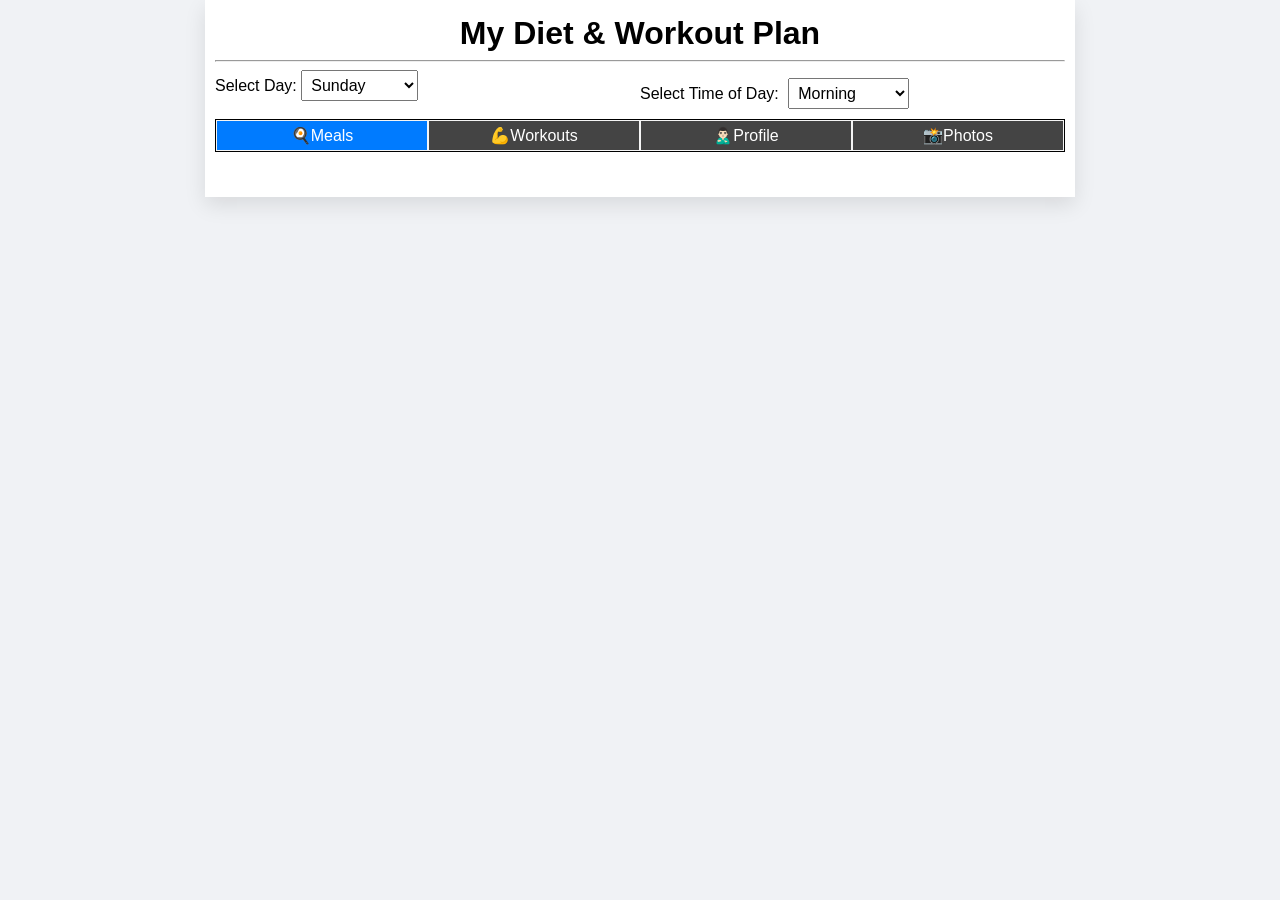
==== invyoc/wwwroot/dietician/index.html @ 40e1be3e "add dietician project" ====
<!DOCTYPE html>
<html lang="en">
  <head>
    <meta charset="UTF-8" />
    <meta name="viewport" content="width=device-width, initial-scale=1.0" />
    <title>My Diet & Workout Plan</title>
    <link href="index.css" rel="stylesheet" />
  </head>
  <body>
    <div class="container">
      <h1>My Diet & Workout Plan</h1>

      <hr />

      <div class="section">
        <div class="row">
          <div class="col-6">
            <label for="day">Select Day:</label>
            <select id="day" onchange="updatePlan()"></select>
          </div>

          <div class="col-6 mt-05">
            <label for="time">Select Time of Day:</label>
            <select
              id="time"
              onchange="updatePlan()"
              style="margin-left: 5px"
            ></select>
          </div>
        </div>
      </div>

      <div class="tab-container">
        <div class="tabs">
          <div class="tab active" onclick="switchTab(0)">🍳Meals</div>
          <div class="tab" onclick="switchTab(1)">💪Workouts</div>
          <div class="tab" onclick="switchTab(2)">🙎🏻‍♂️Profile</div>
          <div class="tab" onclick="switchTab(3)">📸Photos</div>
        </div>
      </div>

      <div class="tab-content active">
        <div id="meal" class="content-box"></div>
      </div>

      <div class="tab-content">
        <div id="workoutVideos" class="content-box workout-video"></div>

        <button onclick="clearTodaySavedWorkoutVideo()">
          Clear Today's Workout Recommendation
        </button>
      </div>

      <div class="tab-content">
        <div class="row">
          <div class="col-7">
            <table
              border="1"
              cellpadding="8"
              cellspacing="0"
              style="border-collapse: collapse; width: 100%"
            >
              <tbody>
                <tr>
                  <td><strong>Age</strong></td>
                  <td>31</td>
                </tr>
                <tr>
                  <td><strong>Gender</strong></td>
                  <td>Male</td>
                </tr>
                <tr>
                  <td><strong>Height</strong></td>
                  <td>5'9"</td>
                </tr>
                <tr>
                  <td><strong>Weight</strong></td>
                  <td>95 kg</td>
                </tr>
                <tr>
                  <td><strong>Lifestyle</strong></td>
                  <td>Sedentary</td>
                </tr>
                <tr>
                  <td><strong>Goal</strong></td>
                  <td>Fat loss &amp; muscle gain</td>
                </tr>
                <tr>
                  <td><strong>Meals per day</strong></td>
                  <td>5</td>
                </tr>
                <tr>
                  <td><strong>Workout</strong></td>
                  <td>Home-based, 5 days/week, 20–30 mins/day</td>
                </tr>
                <tr>
                  <td><strong>Fitness Level</strong></td>
                  <td>Beginner</td>
                </tr>
                <tr>
                  <td><strong>Back Issue</strong></td>
                  <td>Minor</td>
                </tr>
              </tbody>
            </table>
          </div>
          <div class="col-5">
            <h3 class="mt-1">Tips:</h3>
            <hr />
            <ul>
              <li>Stay hydrated – aim for 3L water/day</li>
              <li>Prioritize form over reps</li>
              <li>Stretch before and after every workout</li>
              <li>Follow a high-protein, moderate-carb diet</li>
              <li>Weekly progress photos help more than just weighing</li>
            </ul>
          </div>
        </div>
      </div>

      <div class="tab-content">
        <h2>Photo of the Day</h2>
        <input
          type="file"
          accept="image/*"
          capture="environment"
          onchange="savePhoto(this)"
        />
        <p id="photoStatus"></p>
      </div>
    </div>

    <script src="script.js"></script>
  </body>
</html>
---- invyoc/wwwroot/dietician/index.css ----
body {
  font-family: "Segoe UI", sans-serif;
  background-color: #f0f2f5;
  margin: 0;
}
.container {
  max-width: 850px;
  margin: auto;
  background: white;
  padding: 15px 10px;
  box-shadow: 0 8px 20px rgba(0, 0, 0, 0.1);
}
h1,
h2,
h3 {
  margin: 0;
}
h1 {
  text-align: center;
}
select,
button {
  padding: 5px;
  font-size: 1rem;
  display: inline-block;
}

.content-box {
  border-radius: 8px;
  margin-top: 10px;
  text-align: center;
}
ul {
  margin: 0;
  padding-left: 20px;
}
.toggle-section {
  display: none;
}
.meal-item {
  display: inline-block;
  vertical-align: bottom;
  margin-bottom: 10px;
  padding: 0 10px 0 0;
  max-width: 400px;
  text-align: center;
}
.meal-item img {
  width: 400px;
  height: 400px;
}
.meal-item div {
  background-color: black;
  color: white;
  text-align: center;
  min-height: 30px;
  display: flex;
  justify-content: center;
  align-items: center;
}
.workout-video {
  margin: 10px 0;
}
iframe {
  width: 100%;
  height: 420px;
  border: none;
}

.workout-block {
  display: inline-block;
  margin: 0 5px;
}

.workout-block-heading {
  margin-bottom: 0;
  text-align: center;
  background: black;
  color: white;
  padding: 3px 0;
}

.tab-container {
  padding: 10px 0 0;
}
.tabs {
  display: flex;
  cursor: pointer;
  background-color: #333;
  border: 1px solid;
}
.tab {
  flex: 1;
  padding: 5px 0;
  color: white;
  text-align: center;
  background: #444;
  border: 1px solid whitesmoke;
}
.tab.active {
  background: #007bff;
}
.tab-content {
  display: none;
  padding: 10px 0;
}
.tab-content.active {
  display: block;
}

ul {
  padding-left: 20px;
}

/* Row */
.row {
  display: flex;
  flex-wrap: wrap;
}

/* Column */
.col {
  flex: 1;
  padding: 15px;
  min-width: 0;
}

/* Fixed column widths (like col-6, col-4 etc.) */
.col-1 {
  flex: 0 0 8.33%;
  max-width: 8.33%;
}
.col-2 {
  flex: 0 0 16.66%;
  max-width: 16.66%;
}
.col-3 {
  flex: 0 0 25%;
  max-width: 25%;
}
.col-4 {
  flex: 0 0 33.33%;
  max-width: 33.33%;
}
.col-5 {
  flex: 0 0 41.66%;
  max-width: 41.66%;
}
.col-6 {
  flex: 0 0 50%;
  max-width: 50%;
}
.col-7 {
  flex: 0 0 58.33%;
  max-width: 58.33%;
}
.col-8 {
  flex: 0 0 66.66%;
  max-width: 66.66%;
}
.col-9 {
  flex: 0 0 75%;
  max-width: 75%;
}
.col-10 {
  flex: 0 0 83.33%;
  max-width: 83.33%;
}
.col-11 {
  flex: 0 0 91.66%;
  max-width: 91.66%;
}
.col-12 {
  flex: 0 0 100%;
  max-width: 100%;
}

/* Optional: Responsive support */
@media (max-width: 768px) {
  .col,
  .col-1,
  .col-2,
  .col-3,
  .col-4,
  .col-5,
  .col-6,
  .col-7,
  .col-8,
  .col-9,
  .col-10,
  .col-11,
  .col-12 {
    flex: 0 0 100%;
    max-width: 100%;
  }
}

.mt-05 {
  margin-top: 0.5rem;
}
.mt-1 {
  margin-top: 1rem;
}
.mt-2 {
  margin-top: 2rem;
}
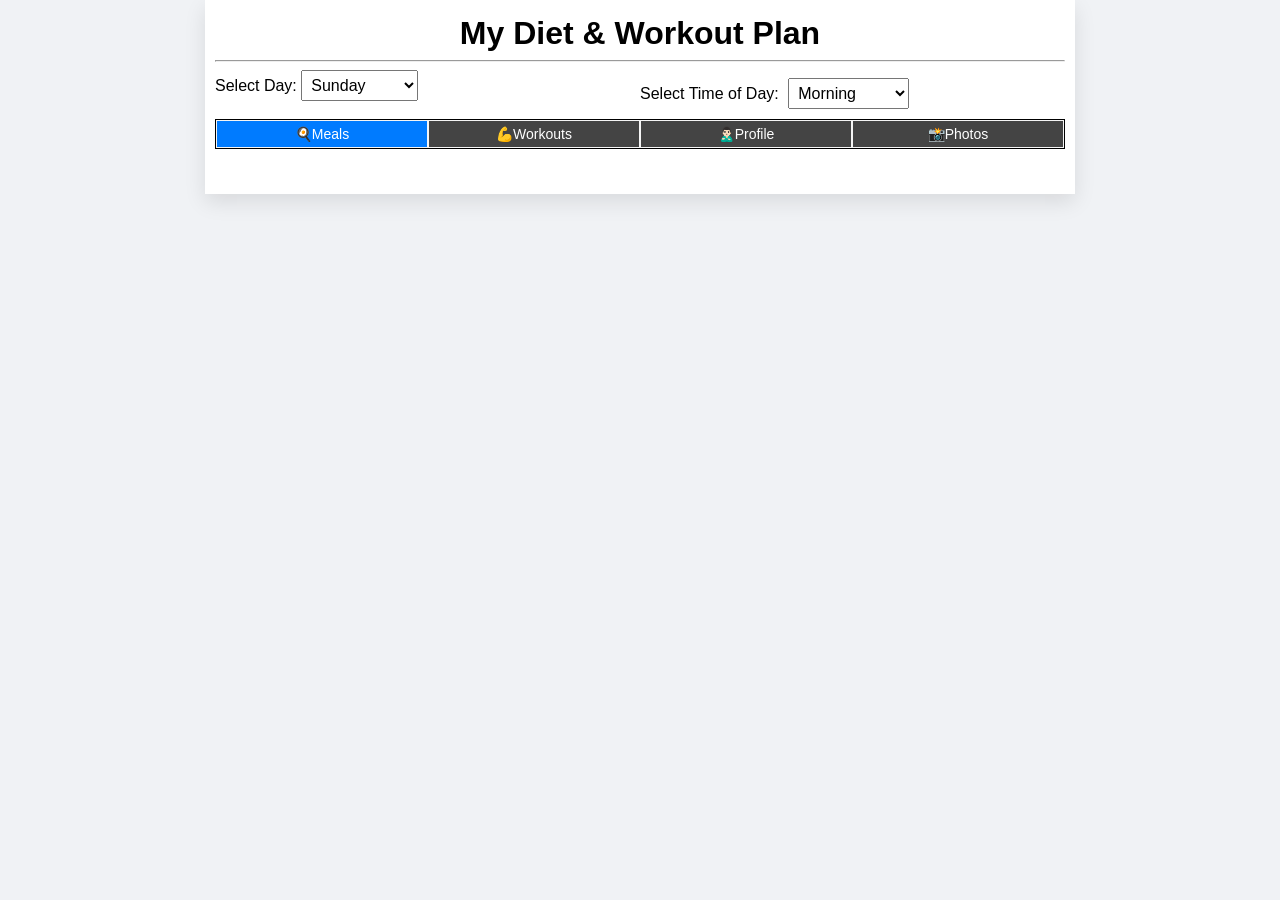
==== commit 2d63599c: "fix privacy policy & terms page" ====
--- a/invyoc/wwwroot/dietician/index.html
+++ b/invyoc/wwwroot/dietician/index.html
@@ -86,7 +86,7 @@
                   <td>Fat loss &amp; muscle gain</td>
                 </tr>
                 <tr>
-                  <td><strong>Meals per day</strong></td>
+                  <td><strong>Meals/Day</strong></td>
                   <td>5</td>
                 </tr>
                 <tr>
--- a/invyoc/wwwroot/dietician/index.css
+++ b/invyoc/wwwroot/dietician/index.css
@@ -1,206 +1,236 @@
 body {
-  font-family: "Segoe UI", sans-serif;
-  background-color: #f0f2f5;
-  margin: 0;
-}
+    font-family: "Segoe UI", sans-serif;
+    background-color: #f0f2f5;
+    margin: 0;
+}
+
 .container {
-  max-width: 850px;
-  margin: auto;
-  background: white;
-  padding: 15px 10px;
-  box-shadow: 0 8px 20px rgba(0, 0, 0, 0.1);
-}
+    max-width: 850px;
+    margin: auto;
+    background: white;
+    padding: 15px 10px;
+    box-shadow: 0 8px 20px rgba(0, 0, 0, 0.1);
+}
+
 h1,
 h2,
 h3 {
-  margin: 0;
-}
+    margin: 0;
+}
+
 h1 {
-  text-align: center;
-}
+    text-align: center;
+}
+
 select,
 button {
-  padding: 5px;
-  font-size: 1rem;
-  display: inline-block;
+    padding: 5px;
+    font-size: 1rem;
+    display: inline-block;
 }
 
 .content-box {
-  border-radius: 8px;
-  margin-top: 10px;
-  text-align: center;
-}
+    border-radius: 8px;
+    margin-top: 10px;
+    text-align: center;
+}
+
 ul {
-  margin: 0;
-  padding-left: 20px;
-}
+    margin: 0;
+    padding-left: 20px;
+}
+
 .toggle-section {
-  display: none;
-}
+    display: none;
+}
+
 .meal-item {
-  display: inline-block;
-  vertical-align: bottom;
-  margin-bottom: 10px;
-  padding: 0 10px 0 0;
-  max-width: 400px;
-  text-align: center;
-}
-.meal-item img {
-  width: 400px;
-  height: 400px;
-}
-.meal-item div {
-  background-color: black;
-  color: white;
-  text-align: center;
-  min-height: 30px;
-  display: flex;
-  justify-content: center;
-  align-items: center;
-}
+    display: inline-block;
+    vertical-align: bottom;
+    margin-bottom: 10px;
+    padding: 0 10px 0 0;
+    width: 100%;
+    text-align: center;
+}
+
+    .meal-item img {
+        width: 100%;
+        height: 400px;
+    }
+
+    .meal-item div {
+        background-color: black;
+        color: white;
+        text-align: center;
+        min-height: 30px;
+        display: flex;
+        justify-content: center;
+        align-items: center;
+    }
+
 .workout-video {
-  margin: 10px 0;
-}
+    margin: 10px 0;
+}
+
 iframe {
-  width: 100%;
-  height: 420px;
-  border: none;
+    width: 100%;
+    height: 420px;
+    border: none;
 }
 
 .workout-block {
-  display: inline-block;
-  margin: 0 5px;
+    display: inline-block;
+    margin: 0 5px;
 }
 
 .workout-block-heading {
-  margin-bottom: 0;
-  text-align: center;
-  background: black;
-  color: white;
-  padding: 3px 0;
+    margin-bottom: 0;
+    text-align: center;
+    background: black;
+    color: white;
+    padding: 3px 0;
 }
 
 .tab-container {
-  padding: 10px 0 0;
-}
+    padding: 10px 0 0;
+}
+
 .tabs {
-  display: flex;
-  cursor: pointer;
-  background-color: #333;
-  border: 1px solid;
-}
+    display: flex;
+    cursor: pointer;
+    background-color: #333;
+    border: 1px solid;
+}
+
 .tab {
-  flex: 1;
-  padding: 5px 0;
-  color: white;
-  text-align: center;
-  background: #444;
-  border: 1px solid whitesmoke;
-}
-.tab.active {
-  background: #007bff;
-}
+    flex: 1;
+    padding: 5px 0;
+    color: white;
+    text-align: center;
+    background: #444;
+    font-size: 14px;
+    border: 1px solid whitesmoke;
+}
+
+    .tab.active {
+        background: #007bff;
+    }
+
 .tab-content {
-  display: none;
-  padding: 10px 0;
-}
-.tab-content.active {
-  display: block;
-}
+    display: none;
+    padding: 10px 0;
+}
+
+    .tab-content.active {
+        display: block;
+    }
 
 ul {
-  padding-left: 20px;
+    padding-left: 20px;
 }
 
 /* Row */
 .row {
-  display: flex;
-  flex-wrap: wrap;
+    display: flex;
+    flex-wrap: wrap;
 }
 
 /* Column */
 .col {
-  flex: 1;
-  padding: 15px;
-  min-width: 0;
+    flex: 1;
+    padding: 15px;
+    min-width: 0;
 }
 
 /* Fixed column widths (like col-6, col-4 etc.) */
 .col-1 {
-  flex: 0 0 8.33%;
-  max-width: 8.33%;
-}
+    flex: 0 0 8.33%;
+    max-width: 8.33%;
+}
+
 .col-2 {
-  flex: 0 0 16.66%;
-  max-width: 16.66%;
-}
+    flex: 0 0 16.66%;
+    max-width: 16.66%;
+}
+
 .col-3 {
-  flex: 0 0 25%;
-  max-width: 25%;
-}
+    flex: 0 0 25%;
+    max-width: 25%;
+}
+
 .col-4 {
-  flex: 0 0 33.33%;
-  max-width: 33.33%;
-}
+    flex: 0 0 33.33%;
+    max-width: 33.33%;
+}
+
 .col-5 {
-  flex: 0 0 41.66%;
-  max-width: 41.66%;
-}
+    flex: 0 0 41.66%;
+    max-width: 41.66%;
+}
+
 .col-6 {
-  flex: 0 0 50%;
-  max-width: 50%;
-}
+    flex: 0 0 50%;
+    max-width: 50%;
+}
+
 .col-7 {
-  flex: 0 0 58.33%;
-  max-width: 58.33%;
-}
+    flex: 0 0 58.33%;
+    max-width: 58.33%;
+}
+
 .col-8 {
-  flex: 0 0 66.66%;
-  max-width: 66.66%;
-}
+    flex: 0 0 66.66%;
+    max-width: 66.66%;
+}
+
 .col-9 {
-  flex: 0 0 75%;
-  max-width: 75%;
-}
+    flex: 0 0 75%;
+    max-width: 75%;
+}
+
 .col-10 {
-  flex: 0 0 83.33%;
-  max-width: 83.33%;
-}
+    flex: 0 0 83.33%;
+    max-width: 83.33%;
+}
+
 .col-11 {
-  flex: 0 0 91.66%;
-  max-width: 91.66%;
-}
+    flex: 0 0 91.66%;
+    max-width: 91.66%;
+}
+
 .col-12 {
-  flex: 0 0 100%;
-  max-width: 100%;
+    flex: 0 0 100%;
+    max-width: 100%;
 }
 
 /* Optional: Responsive support */
 @media (max-width: 768px) {
-  .col,
-  .col-1,
-  .col-2,
-  .col-3,
-  .col-4,
-  .col-5,
-  .col-6,
-  .col-7,
-  .col-8,
-  .col-9,
-  .col-10,
-  .col-11,
-  .col-12 {
-    flex: 0 0 100%;
-    max-width: 100%;
-  }
+    .col,
+    .col-1,
+    .col-2,
+    .col-3,
+    .col-4,
+    .col-5,
+    .col-6,
+    .col-7,
+    .col-8,
+    .col-9,
+    .col-10,
+    .col-11,
+    .col-12 {
+        flex: 0 0 100%;
+        max-width: 100%;
+    }
 }
 
 .mt-05 {
-  margin-top: 0.5rem;
-}
+    margin-top: 0.5rem;
+}
+
 .mt-1 {
-  margin-top: 1rem;
-}
+    margin-top: 1rem;
+}
+
 .mt-2 {
-  margin-top: 2rem;
-}
+    margin-top: 2rem;
+}
